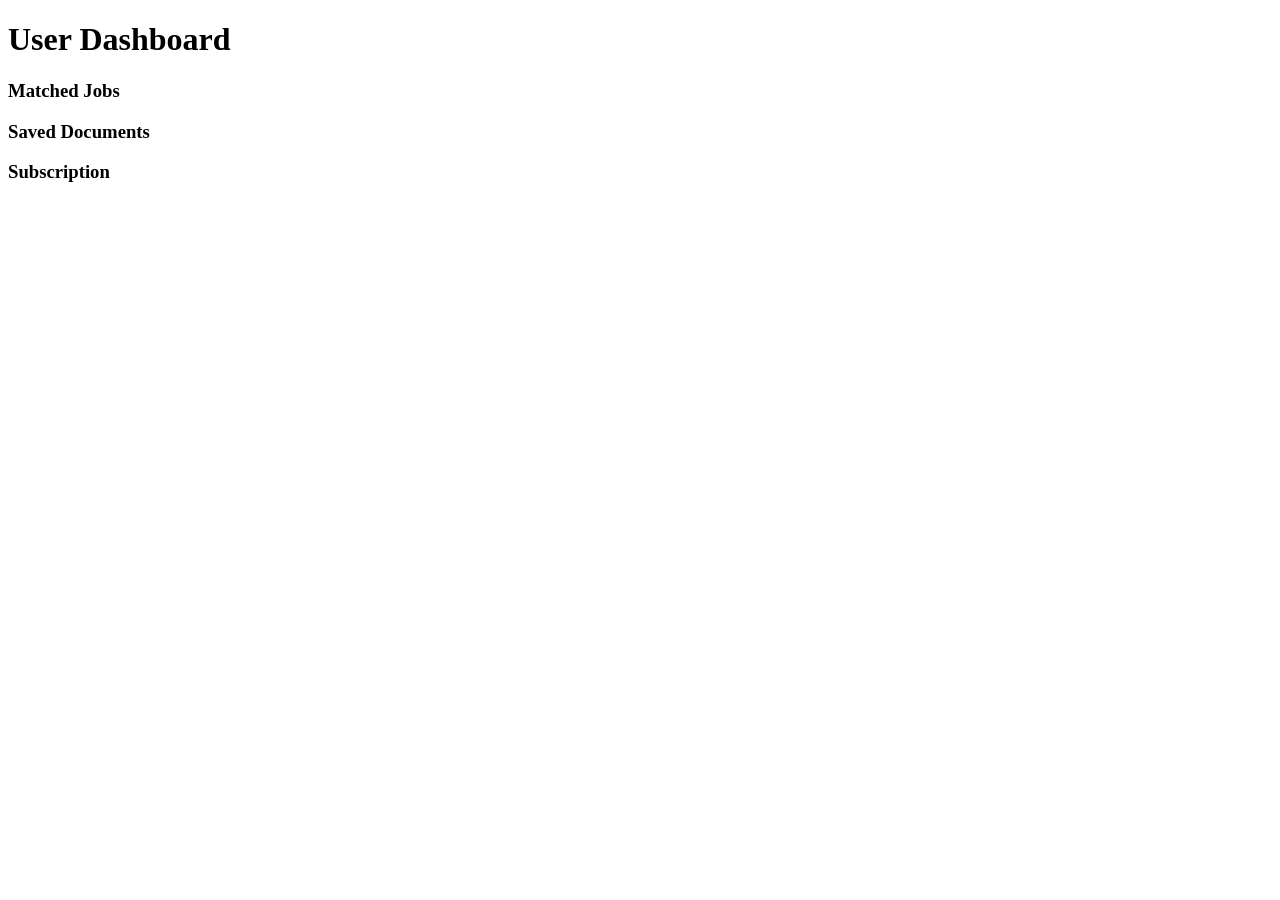
==== frontend/dashboard.html @ c2f43450 "Create dashboard.html" ====
<!DOCTYPE html>
<html>
<head>
    <title>Dashboard</title>
    <link rel="stylesheet" href="css/style.css">
</head>
<body>

<h1>User Dashboard</h1>

<div class="card">
    <h3>Matched Jobs</h3>
    <div id="jobs"></div>
</div>

<div class="card">
    <h3>Saved Documents</h3>
    <div id="documents"></div>
</div>

<div class="card">
    <h3>Subscription</h3>
    <div id="billing"></div>
</div>

<script src="js/dashboard.js"></script>

</body>
</html>
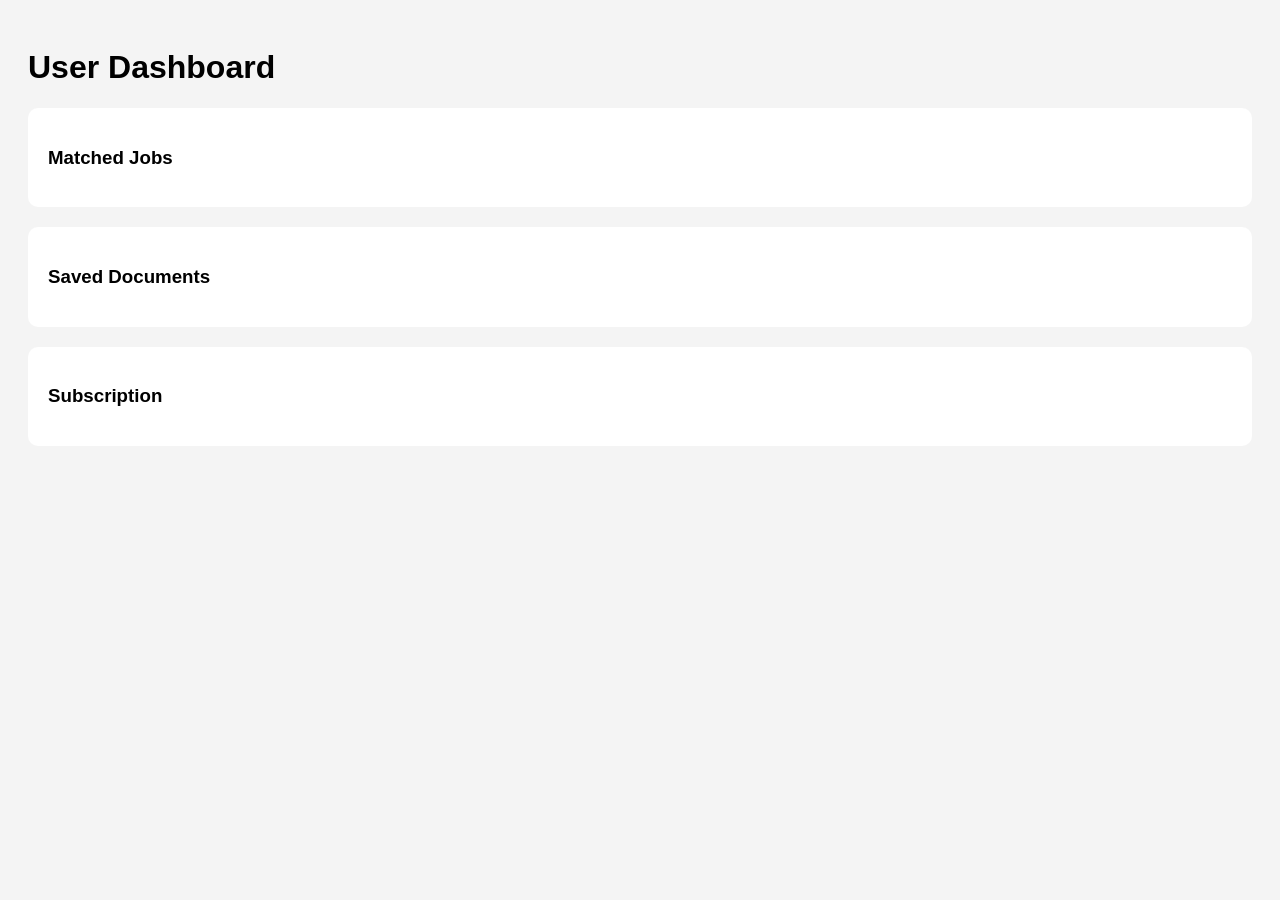
==== commit 70c18e34: "Update dashboard.html" ====
--- a/frontend/dashboard.html
+++ b/frontend/dashboard.html
@@ -26,4 +26,7 @@
 <script src="js/dashboard.js"></script>
 
 </body>
-</html>+</html>
+
+<script src="https://cdn.socket.io/4.5.4/socket.io.min.js"></script>
+<script src="js/socket.js"></script>
--- a/frontend/css/style.css
+++ b/frontend/css/style.css
@@ -0,0 +1,38 @@
+body {
+    font-family: Arial;
+    background: #f4f4f4;
+    padding: 20px;
+}
+
+.chat-container {
+    width: 500px;
+    margin: auto;
+    background: white;
+    padding: 20px;
+    border-radius: 10px;
+}
+
+#messages {
+    height: 400px;
+    overflow-y: scroll;
+    margin-bottom: 10px;
+}
+
+input {
+    width: 100%;
+    padding: 10px;
+    margin-top: 10px;
+}
+
+button {
+    margin-top: 10px;
+    padding: 10px;
+    width: 100%;
+}
+
+.card {
+    background: white;
+    padding: 20px;
+    margin-bottom: 20px;
+    border-radius: 10px;
+}
